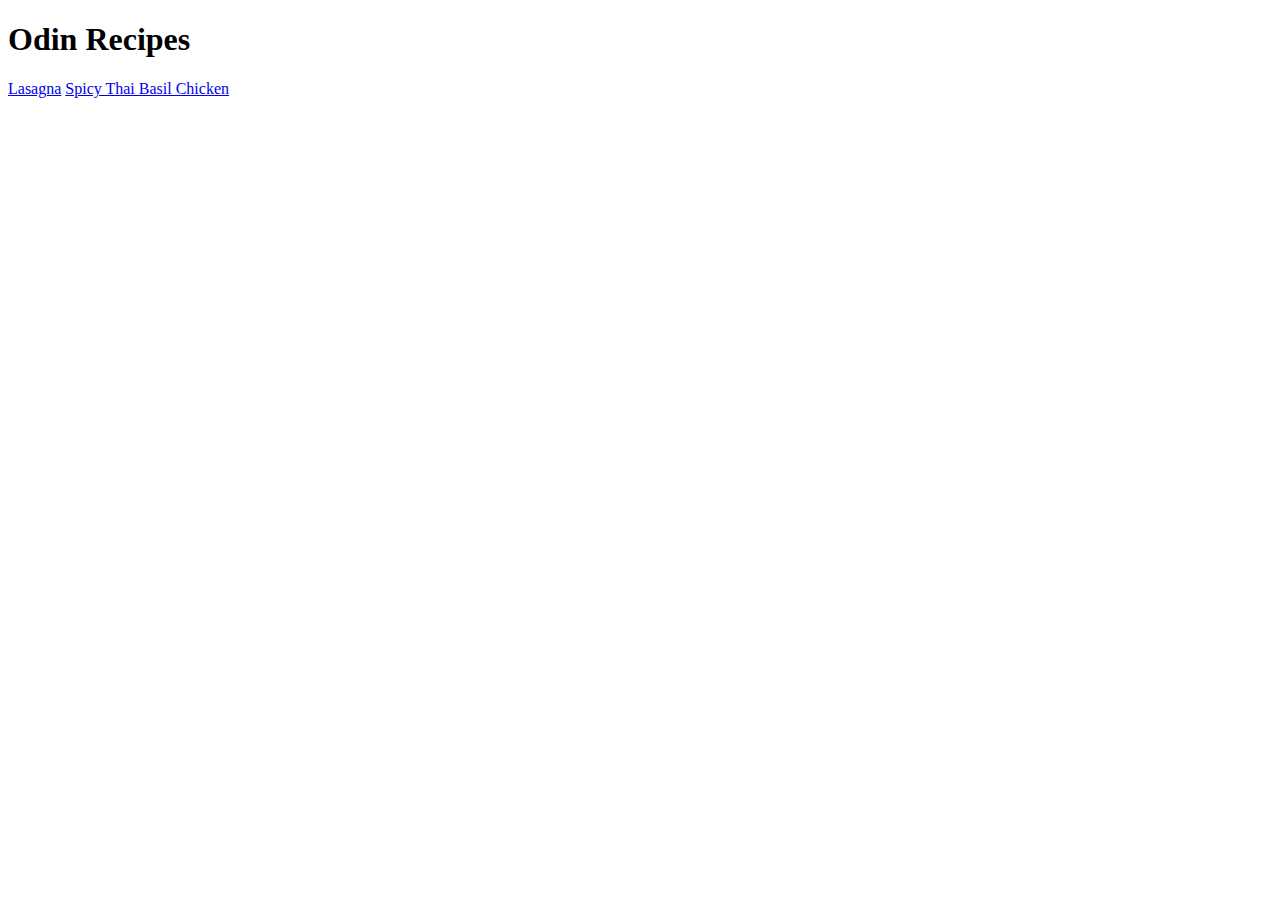
==== index.html @ 2ccb1e67 "Add link to spicy-thai-basil-chicken.html" ====
<!DOCTYPE html>
<html lang="en">
  <head>
    <meta charset="UTF-8">
    <title>Odin Recipes</title>
  </head>

  <body>
    <h1>Odin Recipes</h1>
    <a href="./recipes/lasagna.html">Lasagna</a>
    <a href="./recipes/spicy-thai-basil-chicken.html">Spicy Thai Basil Chicken</a>
  </body>
</html>
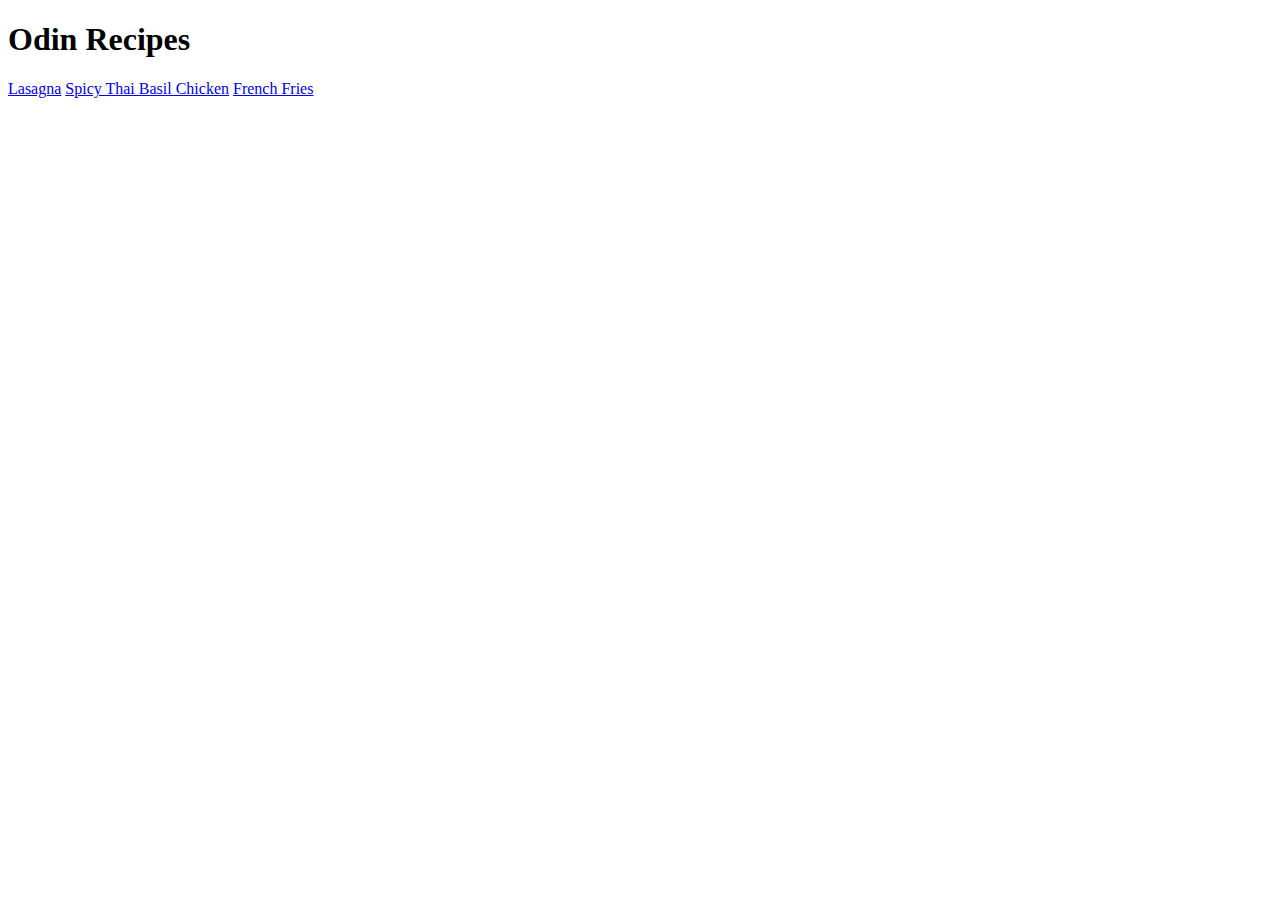
==== commit 61547ed5: "Add link to french-fries.html" ====
--- a/index.html
+++ b/index.html
@@ -9,5 +9,6 @@
     <h1>Odin Recipes</h1>
     <a href="./recipes/lasagna.html">Lasagna</a>
     <a href="./recipes/spicy-thai-basil-chicken.html">Spicy Thai Basil Chicken</a>
+    <a href="./recipes/french-fries.html">French Fries</a>
   </body>
 </html>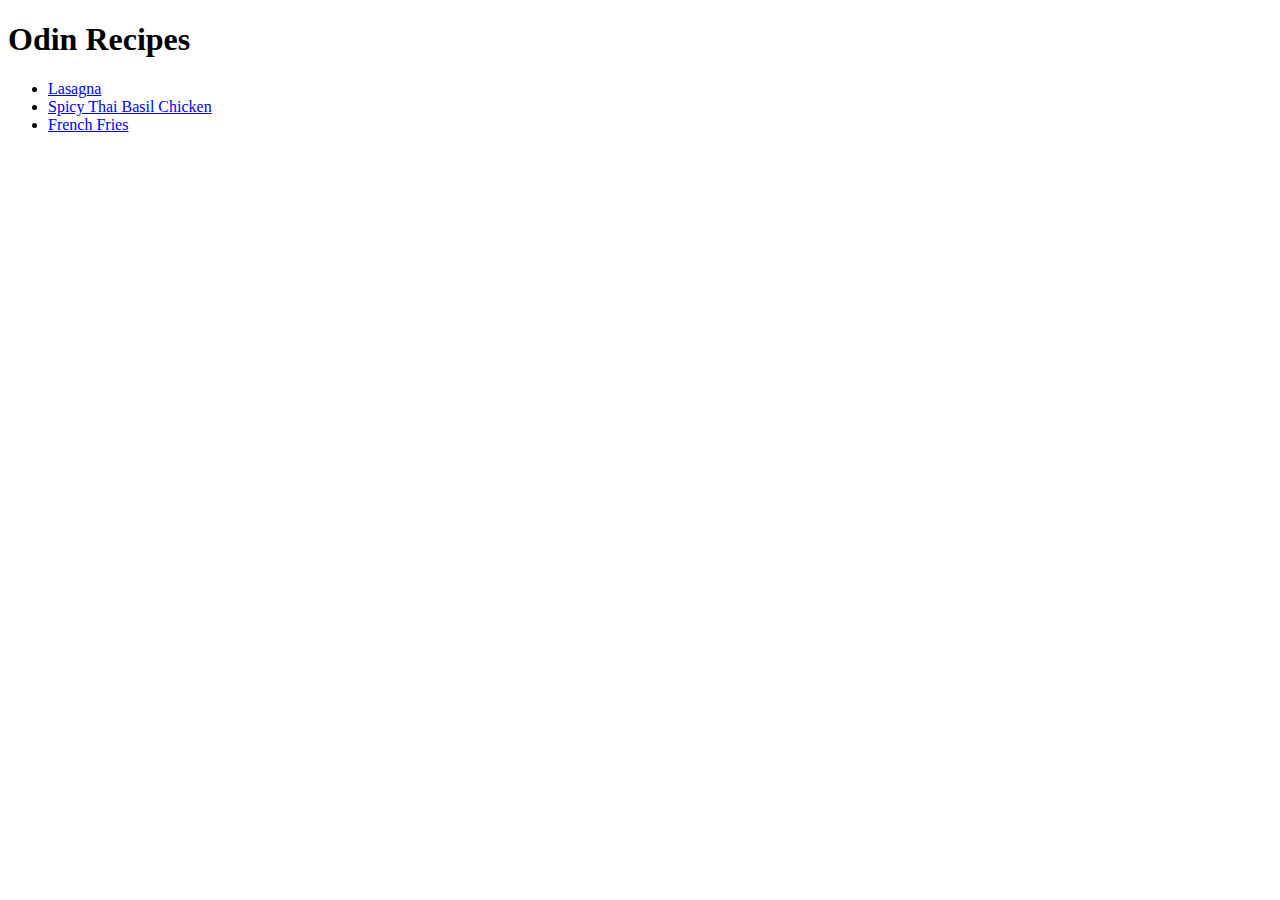
==== commit e9c249d7: "Put links to recipes in list" ====
--- a/index.html
+++ b/index.html
@@ -7,8 +7,12 @@
 
   <body>
     <h1>Odin Recipes</h1>
-    <a href="./recipes/lasagna.html">Lasagna</a>
-    <a href="./recipes/spicy-thai-basil-chicken.html">Spicy Thai Basil Chicken</a>
-    <a href="./recipes/french-fries.html">French Fries</a>
+
+    <ul>
+      <li><a href="./recipes/lasagna.html">Lasagna</a></li>
+      <li><a href="./recipes/spicy-thai-basil-chicken.html">Spicy Thai Basil Chicken</a>
+      </li>
+      <li><a href="./recipes/french-fries.html">French Fries</a></li>
+    </ul>
   </body>
 </html>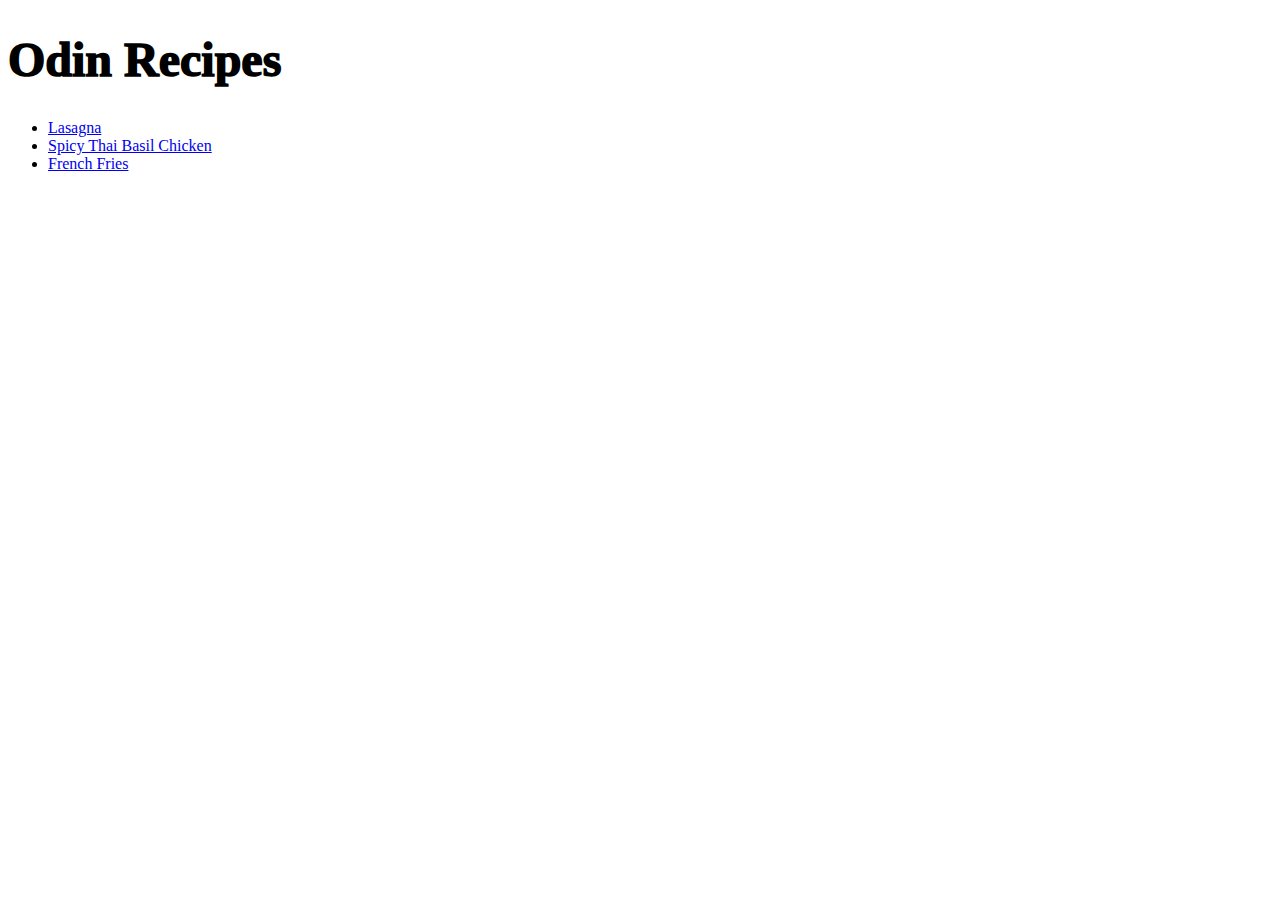
==== commit 357ca177: "Relink style.css" ====
--- a/index.html
+++ b/index.html
@@ -3,6 +3,7 @@
   <head>
     <meta charset="UTF-8">
     <title>Odin Recipes</title>
+    <link rel="stylesheet" href="style.css">
   </head>
 
   <body>
--- a/style.css
+++ b/style.css
@@ -0,0 +1,10 @@
+.finished-dish {
+  height: auto;
+  width: 300px;
+}
+
+h1 {
+  font-family: Verdana, "Times New Roman", serif;
+  font-size: 48px;
+  font-weight: 1000;
+}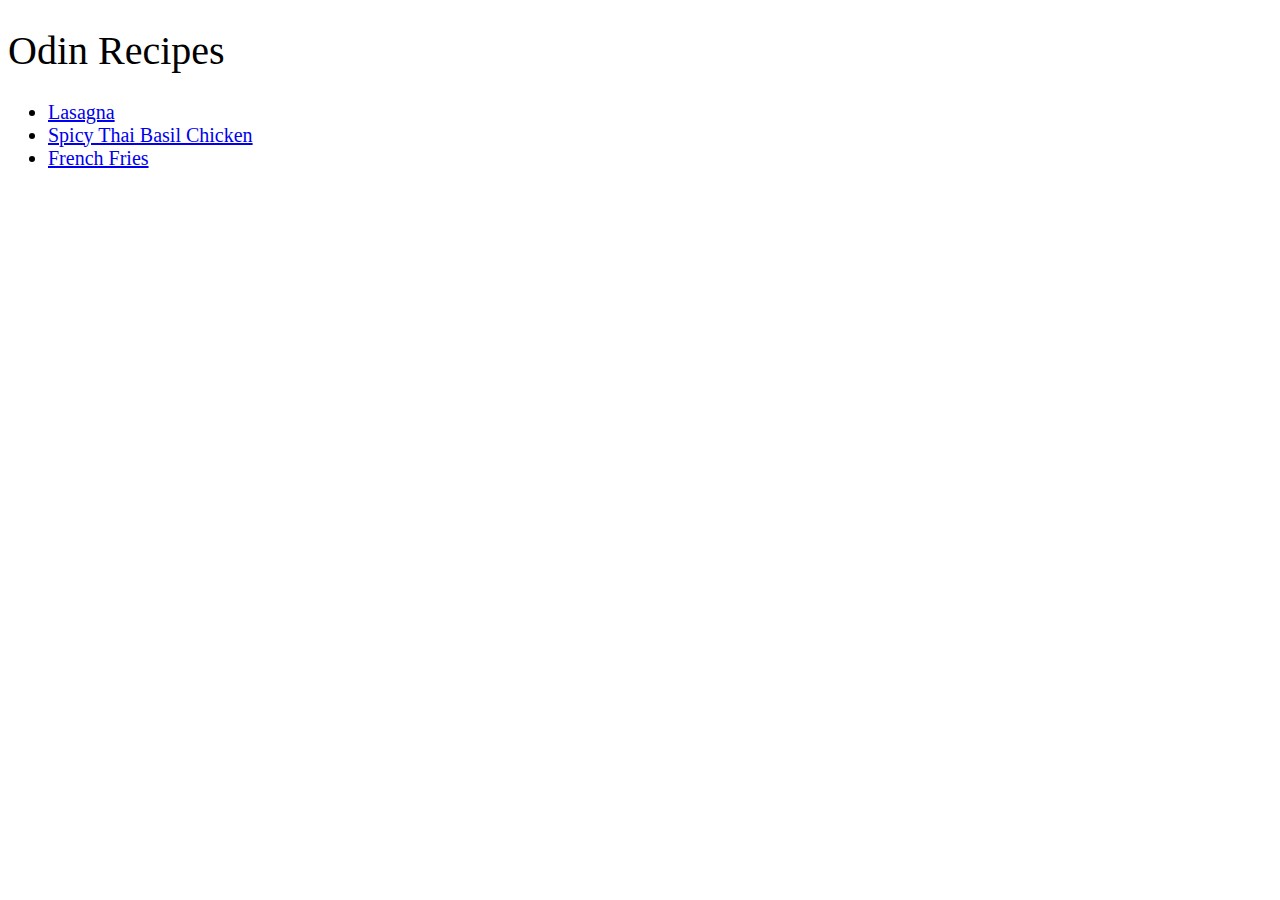
==== commit ecacb4c3: "Link content class to list of recipe links" ====
--- a/index.html
+++ b/index.html
@@ -9,7 +9,7 @@
   <body>
     <h1>Odin Recipes</h1>
 
-    <ul>
+    <ul class="content">
       <li><a href="./recipes/lasagna.html">Lasagna</a></li>
       <li><a href="./recipes/spicy-thai-basil-chicken.html">Spicy Thai Basil Chicken</a>
       </li>
--- a/style.css
+++ b/style.css
@@ -3,8 +3,23 @@
   width: 300px;
 }
 
+h1,
+h2,
+.content {
+  font-family: Verdana, "Times New Roman", serif;
+}
+
 h1 {
-  font-family: Verdana, "Times New Roman", serif;
-  font-size: 48px;
-  font-weight: 1000;
+  font-size: 40px;
+  font-weight: 500;
+}
+
+h2 {
+  font-size: 30px;
+  font-weight: 400;
+}
+
+.content {
+  font-size: 20px;
+  font-weight: 300;
 }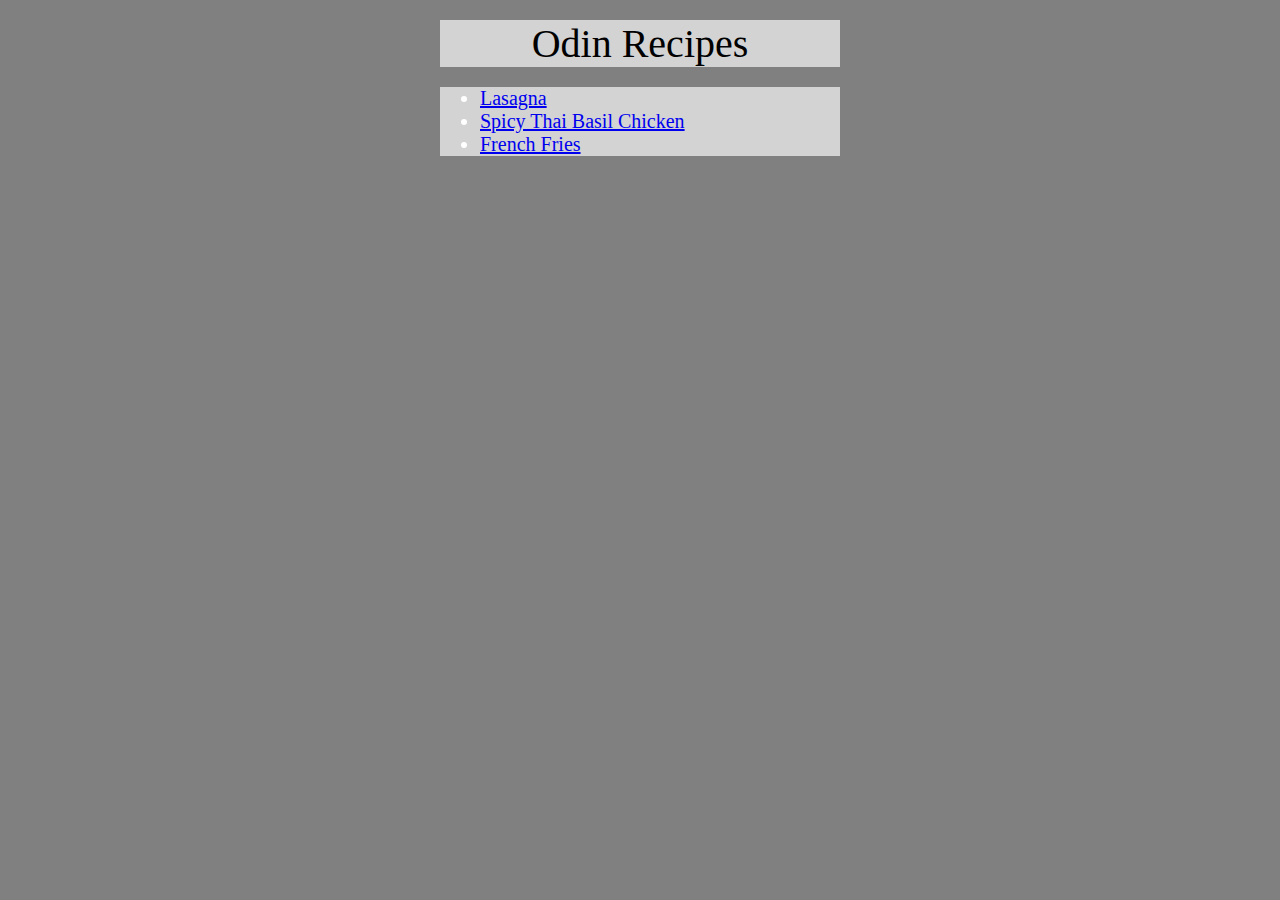
==== commit d1b92052: "Center and style home page content" ====
--- a/index.html
+++ b/index.html
@@ -7,9 +7,9 @@
   </head>
 
   <body>
-    <h1>Odin Recipes</h1>
+    <h1 class="home-header">Odin Recipes</h1>
 
-    <ul class="content">
+    <ul class="content recipe-list">
       <li><a href="./recipes/lasagna.html">Lasagna</a></li>
       <li><a href="./recipes/spicy-thai-basil-chicken.html">Spicy Thai Basil Chicken</a>
       </li>
--- a/style.css
+++ b/style.css
@@ -22,4 +22,29 @@
 .content {
   font-size: 20px;
   font-weight: 300;
+  color: #fff;
+}
+
+body {
+  background-color: #808080;
+}
+
+.home {
+  text-align: center;
+}
+
+.home-header,
+.recipe-list {
+  width: 400px;
+  background-color: #d3d3d3;
+}
+
+.home-header {
+  margin: 20px auto;
+  text-align: center;
+}
+
+.recipe-list {
+  margin: 0 auto;
+  box-sizing: border-box;
 }